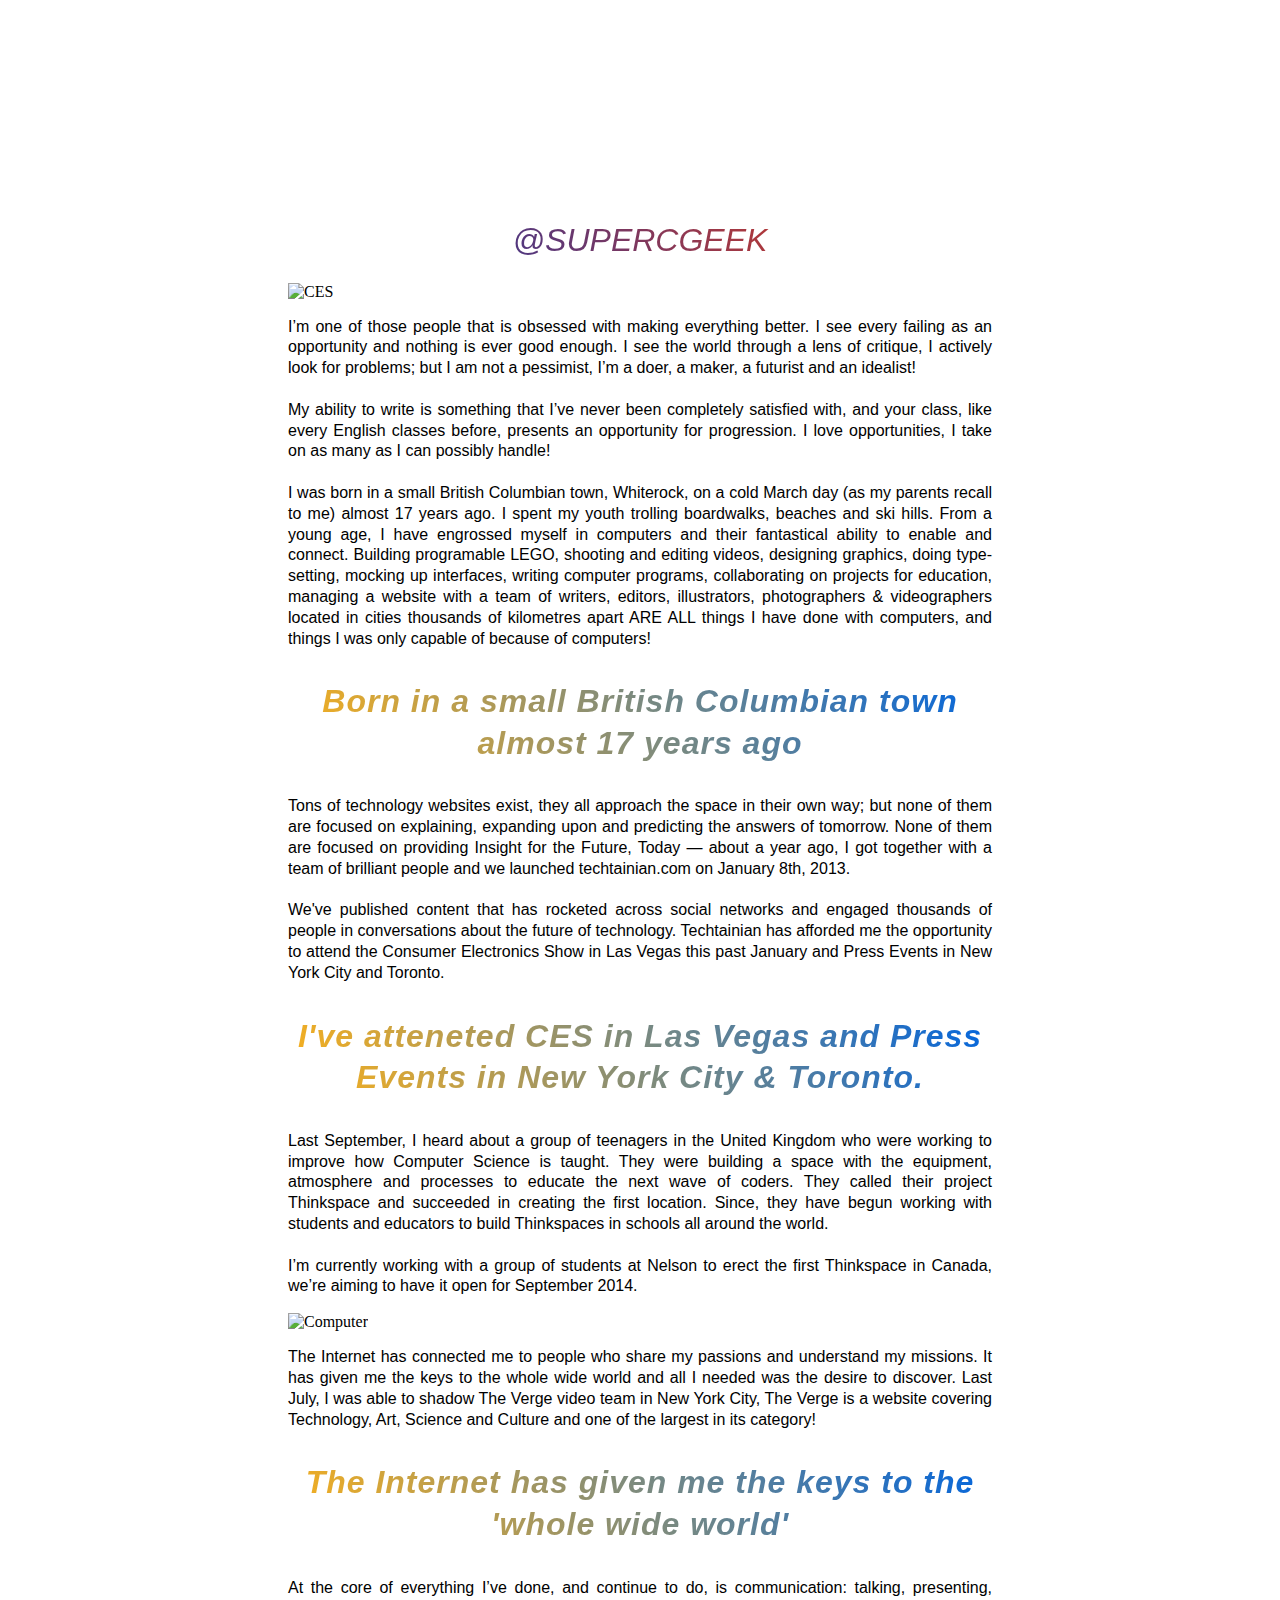
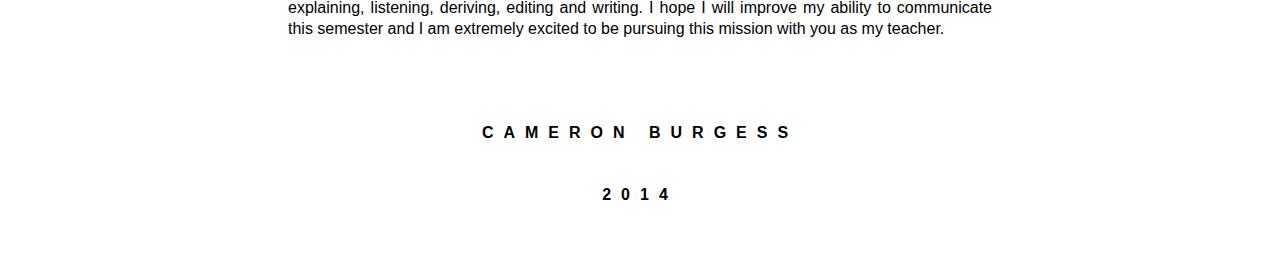
==== 1. Projects/2. Personal Site Test/index.html @ 43feb60c "Another Test" ====
<!DOCTYPE HTML>
<!---TYPEKIT REFERENCE
AUTHOR: CAMERON BURGESS
DESCRIPTION: PERSONAL SITE FOR THE SUPERCGEEK.
-->
<html>
	<head>
		<meta charset="utf-8">
		<meta http-equiv="X-UA-Compatible" content="IE=edge,chrome=1">
		<title>supercgeek</title>
		<meta name="description" content="Personal Website for the Supercgeek.">
		<link rel="stylesheet" href="styles.css">
		<!---TYPEKIT REFERENCE-->
		<script type="text/javascript" src="//use.typekit.net/gdp5nft.js"></script>
		<script type="text/javascript">try{Typekit.load();}catch(e){}</script>
	</head>
	
	<body>
		<h1>CAMERON BURGESS</h1>
	<nav></nav>
	<h2 class="mainBlock padBlock">@supercgeek</h2>
	<img class="imageCLass" alt="CES" src="http://f.cl.ly/items/2b0j1l0d470I0S3t180x/2014-01-24%2002.54.43%201.jpg" width=a uto>
	<p>
	I’m one of those people that is obsessed with making everything better. I see every failing as an opportunity and nothing is ever good enough. I see the world through a lens of critique, I actively look for problems; but I am not a pessimist, I’m a doer, a maker, a futurist and an idealist!
	<br>
	<br>My ability to write is something that I’ve never been completely satisfied with, and your class, like every English classes before, presents an opportunity for progression. I love opportunities, I take on as many as I can possibly handle!
	<br>
	<br>I was born in a small British Columbian town, Whiterock, on a cold March day (as my parents recall to me) almost 17 years ago. I spent my youth trolling boardwalks, beaches and ski hills. From a young age, I have engrossed myself in computers and their fantastical ability to enable and connect. Building programable LEGO, shooting and editing videos, designing graphics, doing type-setting, mocking up interfaces, writing computer programs, collaborating on projects for education, managing a website with a team of writers, editors, illustrators, photographers & videographers located in cities thousands of kilometres apart ARE ALL things I have done with computers, and things I was only capable of because of computers!
	</p>
	<h3>
	Born in a small British Columbian town almost 17 years ago
	</h3>
	<p>
	Tons of technology websites exist, they all approach the space in their own way; but none of them are focused on explaining, expanding upon and predicting the answers of tomorrow. None of them are focused on providing Insight for the Future, Today — about a year ago, I got together with a team of brilliant people and we launched techtainian.com on January 8th, 2013.
	<br>
	<br>We've published content that has rocketed across social networks and engaged thousands of people in conversations about the future of technology. Techtainian has afforded me the opportunity to attend the Consumer Electronics Show in Las Vegas this past January and Press Events in New York City and Toronto.
	</p>
	<h3>
	I've atteneted CES in Las Vegas and Press Events in New York City & Toronto.
	</h3>
	<p>
	Last September, I heard about a group of teenagers in the United Kingdom who were working to improve how Computer Science is taught. They were building a space with the equipment, atmosphere and processes to educate the next wave of coders. They called their project Thinkspace and succeeded in creating the first location. Since, they have begun working with students and educators to build Thinkspaces in schools all around the world.
	<br>
	<br>I’m currently working with a group of students at Nelson to erect the first Thinkspace in Canada, we’re aiming to have it open for September 2014.
	</p>
	<img class="imageCLass" alt="Computer" src="http://cl.ly/image/162p2q3t320P/2014-01-10%2012.09.29%201.jpg" width=a uto>
	<p>
	The Internet has connected me to people who share my passions and understand my missions. It has given me the keys to the whole wide world and all I needed was the desire to discover. Last July, I was able to shadow The Verge video team in New York City, The Verge is a website covering Technology, Art, Science and Culture and one of the largest in its category!
	</p>
	<h3>
	The Internet has given me the keys to the 'whole wide world'
	</h3>
	<p>
	At the core of everything I’ve done, and continue to do, is communication: talking, presenting, explaining, listening, deriving, editing and writing. I hope I will improve my ability to communicate this semester and I am extremely excited to be pursuing this mission with you as my teacher.
	</p>
	<br>
	<br>
	<h4>
	CAMERON BURGESS
	</h4>
	<h4	ture>
	<strong>
	2014
	</strong>
	</h4>
	<br>
	<br>
</body>
</html>
---- 1. Projects/2. Personal Site Test/styles.css ----
h1 {
	/* TRANSFORMS */
	text-transform: uppercase;
	text-align: center;
	/* FONT SETTINGS */
  	font-family: "futura-pt",sans-serif;
	font-weight: 1000;
	font-size: 5.0em;
	line-height: 0.8;

	/* SPECIAL TEXT SETTINGS */
	-webkit-background-clip: text;
	-webkit-text-fill-color: transparent;
	background-size: cover;
	background-position: center;
	background-image: url(http://cl.ly/image/1t3m2u2k060V/2014-02-04%2002.39.43%201.jpg);
}
h2 {
	/* TRANSFORMS */
	text-transform: uppercase;
	text-align: center;
	/* FONT SETTINGS */
	font-family: germania-one, sans-serif;
	font-weight: 300;
	font-size: 2em;
	font-kerning: auto;
	font-style: italic;
	font-size-adjust: auto;
	line-height: 1;
	/* SPECIAL TEXT SETTINGS */
    background: repeating-linear-gradient(240deg, #ff3800, #0037ba);
    -webkit-background-clip: text;
    -webkit-text-fill-color: transparent;
}
p {
	/* TRANSFORMS */
	text-transform: none;
	text-align: justify;
	font-weight: 100;
	align-content: center;
	/* FONT SETTINGS */
	font-family: sans-serif;
	font-size: 1em;
	line-height: 1.3;
	font-weight: 100;
}
h3 {
	font-size: 2em;
	letter-spacing: 1px;
	text-align: center;
	font-family: "futura-pt", sans-serif;
	font-weight: 600;
	line-height: 1.3;
	font-style: italic;
	/* SPECIAL TEXT SETTINGS */
	background: repeating-linear-gradient(240deg, #0065e0, #ffb218);
	-webkit-background-clip: text;
	-webkit-text-fill-color: transparent;
}
h4 {
	font-family: "futura-pt", sans-serif;
	letter-spacing: 10px;
	line-height: 2.5em;
	text-align: center;
}
nav {
	margin-bottom: -1.2em;
}
body, .imgClass {
	margin-left: auto;
	margin-right: auto;
	max-width: 55%;
	display: table;
}
.padBlock {
	padding: 0px 5px;
}
/*###MEDIA QUERIES###*/
@media only screen and (max-width: 700px) {
	h1 {
		font-size: 2.9em;
	}
	h2 {
		font-size: 1.6em;
	}
	p {
		text-align: justify;
	}
	body {
		margin-left: auto;
		margin-right: auto;
		width: 90%;
		max-width: 900px;
		display: table;
	}
	signature {
		text-align: center;
	}
}
@media only screen and (max-width: 500px) {
	h1 {
		font-size: 1.9em;
	}
	h2 {
		font-size: 1.2em;
	}
	p {
		text-align: left;
	}
	body {
		margin-left: auto;
		margin-right: auto;
		max-width: 80%;
		display: table;
	}
	signature {
		text-align: center;
	}
}
@media only screen and (max-width: 400px) {
	h1 {
		font-size: 1.7em;
	}
	h2 {
		font-size: 1.0em;
	}
	body {
		display: block;
		margin-left: auto;
		margin-right: auto;
		max-width: 90%;
		display: table;
	}
	img {
		max-width: 90%;
	}
	p {
		text-align: left;
	}
	nav {
		margin-bottom: -1em;
	}
	signature {
		text-align: center;
	}
}
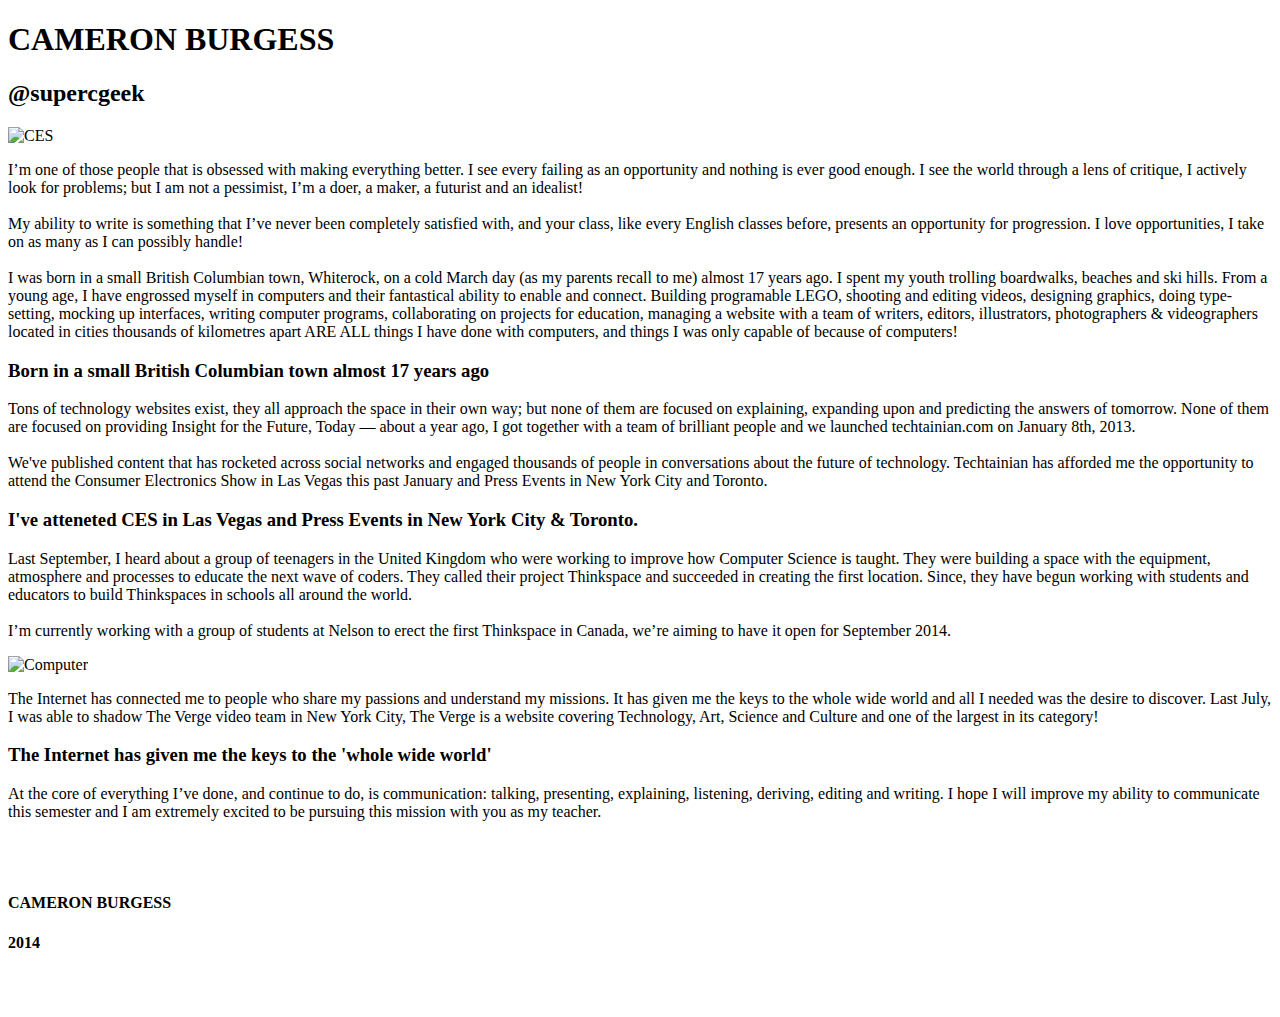
==== commit be5bd78a: "Messed Font" ====
--- a/1. Projects/2. Personal Site Test/index.html
+++ b/1. Projects/2. Personal Site Test/index.html
@@ -9,7 +9,7 @@
 		<meta http-equiv="X-UA-Compatible" content="IE=edge,chrome=1">
 		<title>supercgeek</title>
 		<meta name="description" content="Personal Website for the Supercgeek.">
-		<link rel="stylesheet" href="styles.css">
+		<link rel="stylesheet" type="text/css" href="/styles.css">
 		<!---TYPEKIT REFERENCE-->
 		<script type="text/javascript" src="//use.typekit.net/gdp5nft.js"></script>
 		<script type="text/javascript">try{Typekit.load();}catch(e){}</script>
